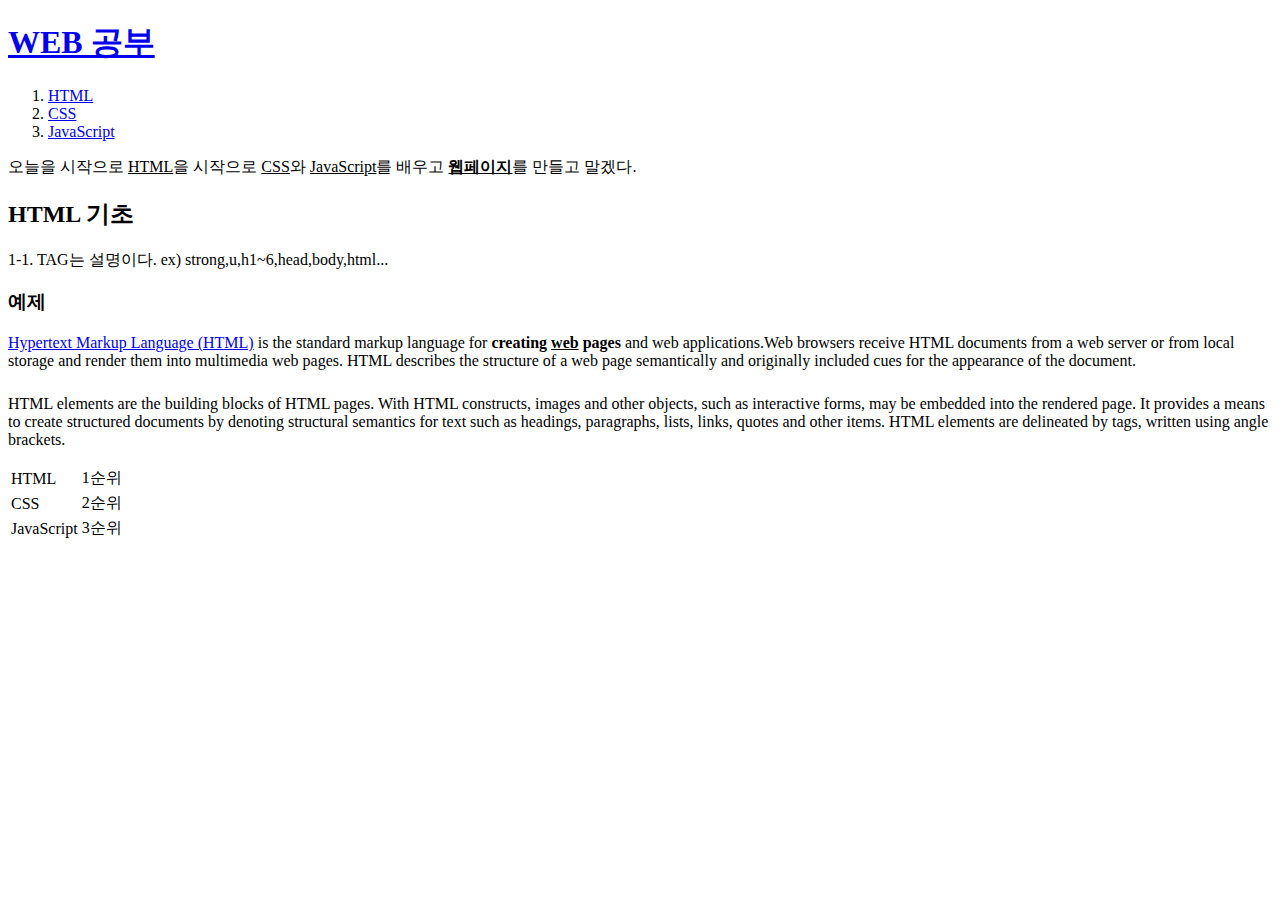
==== 1.html @ 2a1bf912 "first version" ====
<!doctype html>
<html>
  <head>
    <title>WEB - HTML</title>
    <meta charset="utf-8">
  </head>

  <body>
    <h1><a href="index.html">WEB 공부</a></h1>
    <ol>
      <li><a href="1.html">HTML</a></li>
      <li><a href="2.html">CSS</a></li>
      <li><a href="3.html">JavaScript</a></li>
    </ol>
    오늘을 시작으로 <u>HTML</u>을 시작으로 <u>CSS</u>와 <u>JavaScript</u>를 배우고
    <strong><u>웹페이지</u></strong>를 만들고 말겠다.
    <h2>HTML 기초</h2>
    1-1. TAG는 설명이다.
    ex) strong,u,h1~6,head,body,html...
    <h3>예제</h3>
    <p><a href="https://www.w3.org/TR/html52/" target="_blank" title="html5 specification">Hypertext Markup Language (HTML)</a> is the standard markup language for <strong>creating <u>web</u> pages</strong> and web applications.Web browsers receive HTML documents from a web server or from local storage and render them into multimedia web pages. HTML describes the structure of a web page semantically and originally included cues for the appearance of the document.</p>
    <p style="margin-top:25px;">HTML elements are the building blocks of HTML pages. With HTML constructs, images and other objects, such as interactive forms, may be embedded into the rendered page. It provides a means to create structured documents by denoting structural semantics for text such as headings, paragraphs, lists, links, quotes and other items. HTML elements are delineated by tags, written using angle brackets.</p>
    <table>
      <tr>
        <td>HTML</td>
        <td>1순위</td>
      </tr>
      <tr>
        <td>CSS</td>
        <td>2순위</td>
      </tr>
      <tr>
        <td>JavaScript</td>
        <td>3순위</td>
      </tr>
    </table>
  </body>
</html>
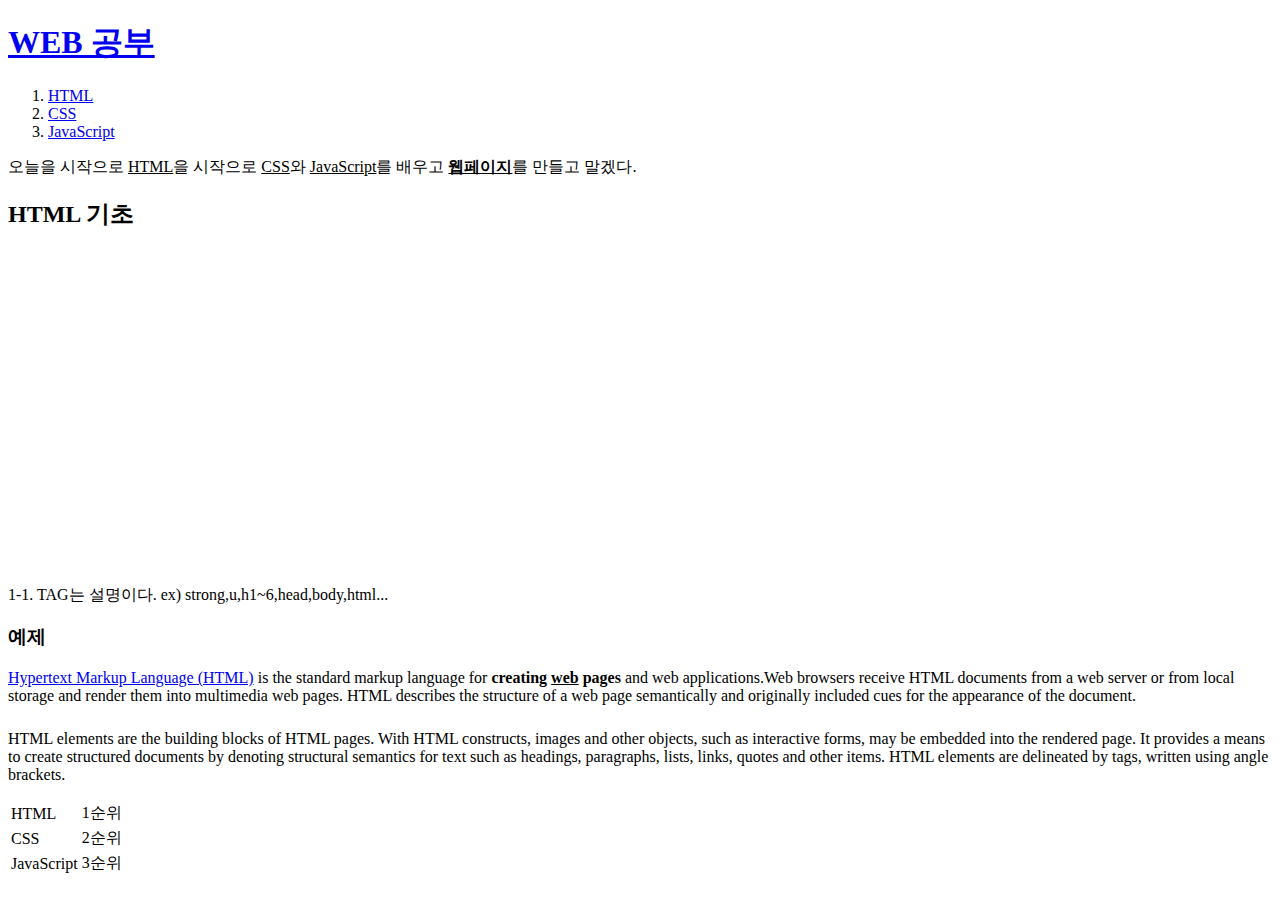
==== commit fe94dd6f: "2" ====
--- a/1.html
+++ b/1.html
@@ -15,6 +15,9 @@
     오늘을 시작으로 <u>HTML</u>을 시작으로 <u>CSS</u>와 <u>JavaScript</u>를 배우고
     <strong><u>웹페이지</u></strong>를 만들고 말겠다.
     <h2>HTML 기초</h2>
+    <p>
+      <iframe width="560" height="315" src="https://www.youtube.com/embed/7T7r_oSp0SE" frameborder="0" allow="accelerometer; autoplay; clipboard-write; encrypted-media; gyroscope; picture-in-picture" allowfullscreen></iframe>
+    </p>
     1-1. TAG는 설명이다.
     ex) strong,u,h1~6,head,body,html...
     <h3>예제</h3>
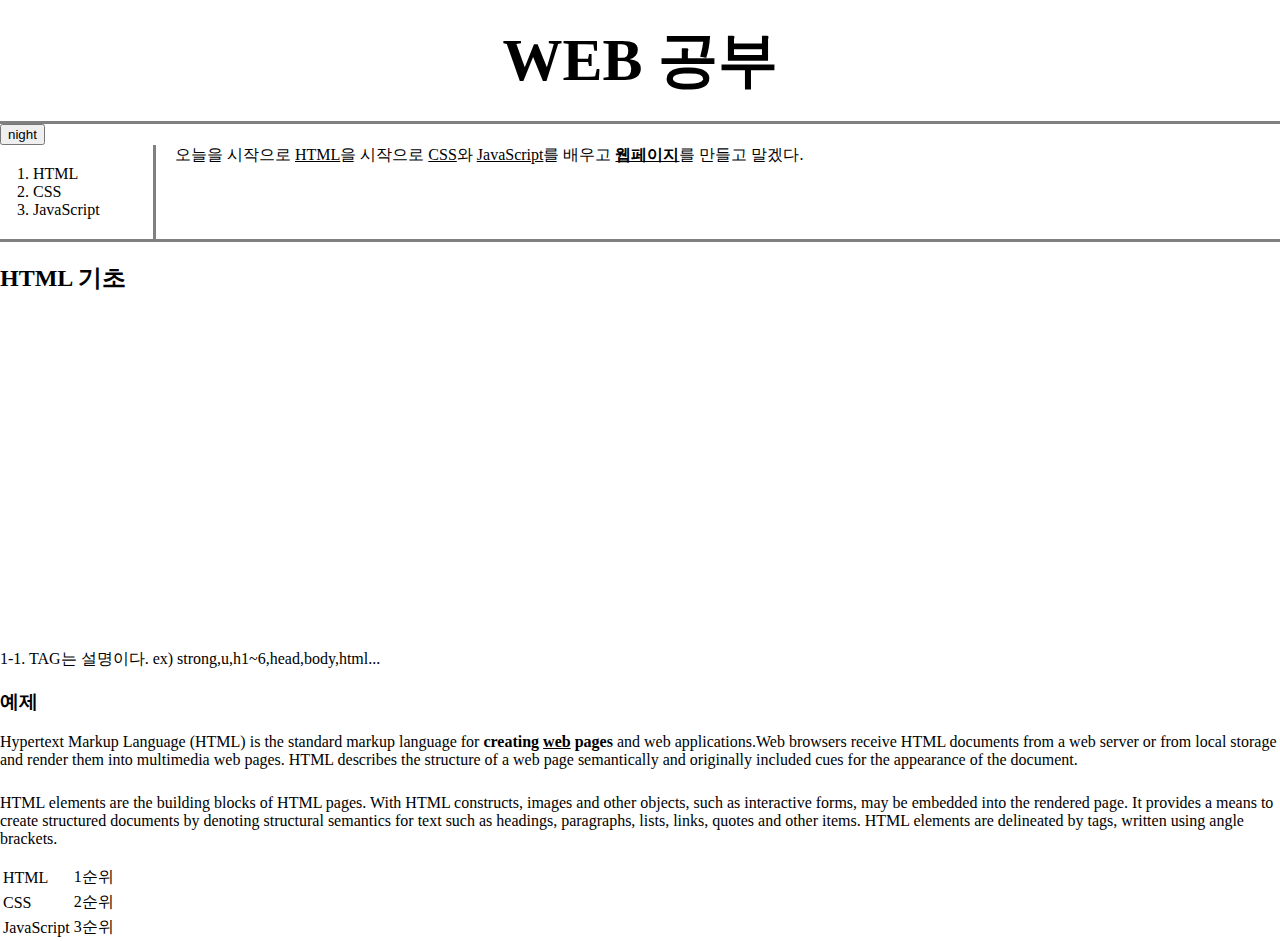
==== commit ad91adad: "Add files via upload" ====
--- a/1.html
+++ b/1.html
@@ -3,17 +3,33 @@
   <head>
     <title>WEB - HTML</title>
     <meta charset="utf-8">
+    <link rel="stylesheet" href="style.css">
+    <script src="https://ajax.googleapis.com/ajax/libs/jquery/3.6.0/jquery.min.js"></script>
+    <script src="colors.js"></script>
+    <style>
+    #grid{
+      border-bottom: 3px solid gray;
+    }
+    </style>
   </head>
 
   <body>
     <h1><a href="index.html">WEB 공부</a></h1>
-    <ol>
-      <li><a href="1.html">HTML</a></li>
-      <li><a href="2.html">CSS</a></li>
-      <li><a href="3.html">JavaScript</a></li>
-    </ol>
-    오늘을 시작으로 <u>HTML</u>을 시작으로 <u>CSS</u>와 <u>JavaScript</u>를 배우고
-    <strong><u>웹페이지</u></strong>를 만들고 말겠다.
+    <input id="night_day" type="button" value="night" onclick="
+    nightDayHandler(this);
+    ">
+    <div id="grid">
+
+      <ol>
+        <li><a href="1.html">HTML</a></li>
+        <li><a href="2.html">CSS</a></li>
+        <li><a href="3.html">JavaScript</a></li>
+      </ol>
+      <div id="article">
+        오늘을 시작으로 <u>HTML</u>을 시작으로 <u>CSS</u>와 <u>JavaScript</u>를 배우고
+        <strong><u>웹페이지</u></strong>를 만들고 말겠다.
+      </div>
+    </div>
     <h2>HTML 기초</h2>
     <p>
       <iframe width="560" height="315" src="https://www.youtube.com/embed/7T7r_oSp0SE" frameborder="0" allow="accelerometer; autoplay; clipboard-write; encrypted-media; gyroscope; picture-in-picture" allowfullscreen></iframe>
@@ -37,5 +53,24 @@
         <td>3순위</td>
       </tr>
     </table>
+    <div id="disqus_thread"></div>
+<script>
+    /**
+    *  RECOMMENDED CONFIGURATION VARIABLES: EDIT AND UNCOMMENT THE SECTION BELOW TO INSERT DYNAMIC VALUES FROM YOUR PLATFORM OR CMS.
+    *  LEARN WHY DEFINING THESE VARIABLES IS IMPORTANT: https://disqus.com/admin/universalcode/#configuration-variables    */
+    /*
+    var disqus_config = function () {
+    this.page.url = PAGE_URL;  // Replace PAGE_URL with your page's canonical URL variable
+    this.page.identifier = PAGE_IDENTIFIER; // Replace PAGE_IDENTIFIER with your page's unique identifier variable
+    };
+    */
+    (function() { // DON'T EDIT BELOW THIS LINE
+    var d = document, s = d.createElement('script');
+    s.src = 'https://web0-11.disqus.com/embed.js';
+    s.setAttribute('data-timestamp', +new Date());
+    (d.head || d.body).appendChild(s);
+    })();
+</script>
+<noscript>Please enable JavaScript to view the <a href="https://disqus.com/?ref_noscript">comments powered by Disqus.</a></noscript>
   </body>
 </html>
--- a/style.css
+++ b/style.css
@@ -0,0 +1,48 @@
+body{
+  margin: 0;
+}
+a {
+  color:black;
+  text-decoration: none;
+}
+h1{
+  font-size: 60px;
+  text-align: center;
+  border-bottom:3px solid gray;
+  margin:0;
+  padding:20px;
+}
+ol {
+  border-right: 3px solid gray;
+  width:100px;
+  margin:0;
+  padding:20px;
+
+}
+#grid{
+  display:grid;
+  grid-template-columns:150px 1fr;
+}
+#grid ol{
+  padding-left: 33px;
+}
+#grid #article{
+  padding-left: 25px;
+}
+#article ul{
+  padding-left:20px;
+}
+#article p{
+  margin:5px;
+}
+@media(max-width:800px)  {
+  #grid{
+    display:block;
+  }
+  h1{
+    border-bottom:none;
+  }
+  ol {
+    border-right:none;
+  }
+}
